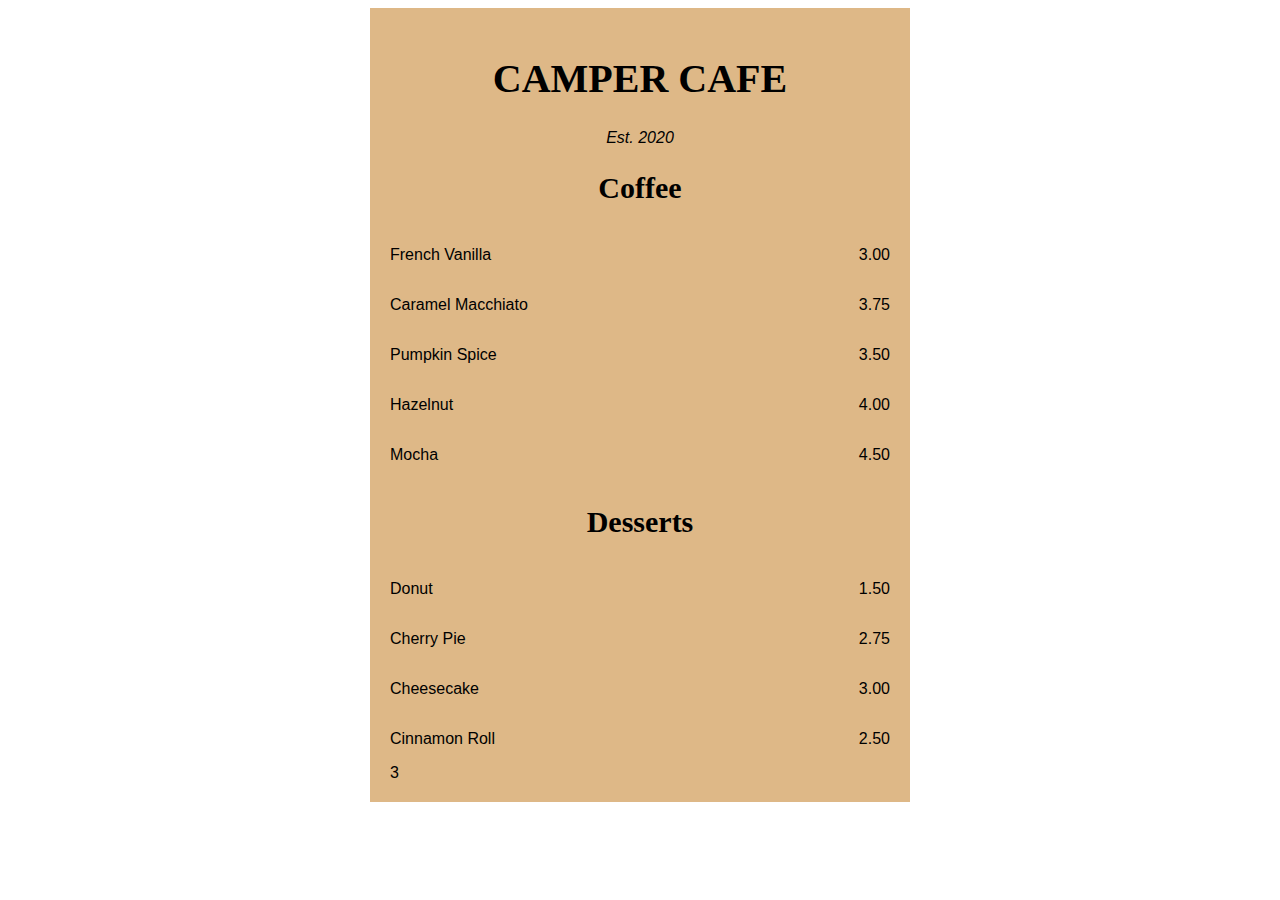
==== Cafe-Menu/index.html @ 654e441f "step 61" ====
<!DOCTYPE html> 
<html lang="en">
    <head>
        <title>Cafe Menu</title>
        <meta charset="UTF-8">
        <link rel="stylesheet" href="styles.css">
        <meta name="viewport" content="width=device-width, initial-scale=1.0"/>
      
    </head>

    <body>
        <div class="menu">
            <main>
                <h1>CAMPER CAFE</h1>
                <p class="established">Est. 2020</p>
    
                <section> 
                    <h2>Coffee</h2>

                    <article class="item">
                        <p class="flavor">French Vanilla</p><p class="price">3.00</p>
                    </article>

                    <article class="item">
                        <p class="flavor">Caramel Macchiato</p><p class="price">3.75</p>
                    </article>

                    <article class="item">
                        <p class="flavor">Pumpkin Spice</p><p class="price">3.50</p>
                    </article>

                    <article class="item">
                        <p class="flavor">Hazelnut</p><p class="price">4.00</p>
                    </article>

                    <article class="item">
                        <p class="flavor">Mocha</p><p class="price">4.50</p>
                    </article>

                </section>

                <section>
                    <h2>Desserts</h2>
                    <article class="item">
                        <p class="dessert">Donut</p><p class="price">1.50</p>
                    </article>

                    <article class="item">
                        <p class="dessert">Cherry Pie</p><p class="price">2.75</p>
                    </article>

                    <article class="item">
                        <p class="dessert">Cheesecake</p><p class="price">3.00</p>
                    </article>

                    <article class="item">
                        <p class="dessert">Cinnamon Roll</p><p class="price">2.50</p>
                    </article>
                </section>
            </main>
            <footer>
                3
            </footer>
        </div>
    </body>
</html>
---- Cafe-Menu/styles.css ----
h1, h2, p { 
    text-align: center;
}

h1, h2 {
    font-family: Impact, serif;
}

h1 {
    font-size: 40px;
}

h2 {
    font-size: 30px;
}
body {
    
    background-image: url(https://cdn.freecodecamp.org/curriculum/css-cafe/beans.jpg);
    font-family: sans-serif;
} 

.menu {
    width:  80%;
    background-color: burlywood;
    margin-left: auto;
    margin-right: auto;
    padding: 20px;
    max-width: 500px;
}

.flavor, .dessert {
    text-align: left;
    width: 75%;
}

.price {
    text-align: right;
    width: 25%;
}

.item p {
    display: inline-block;
}

.established {
    font-style: italic;
}
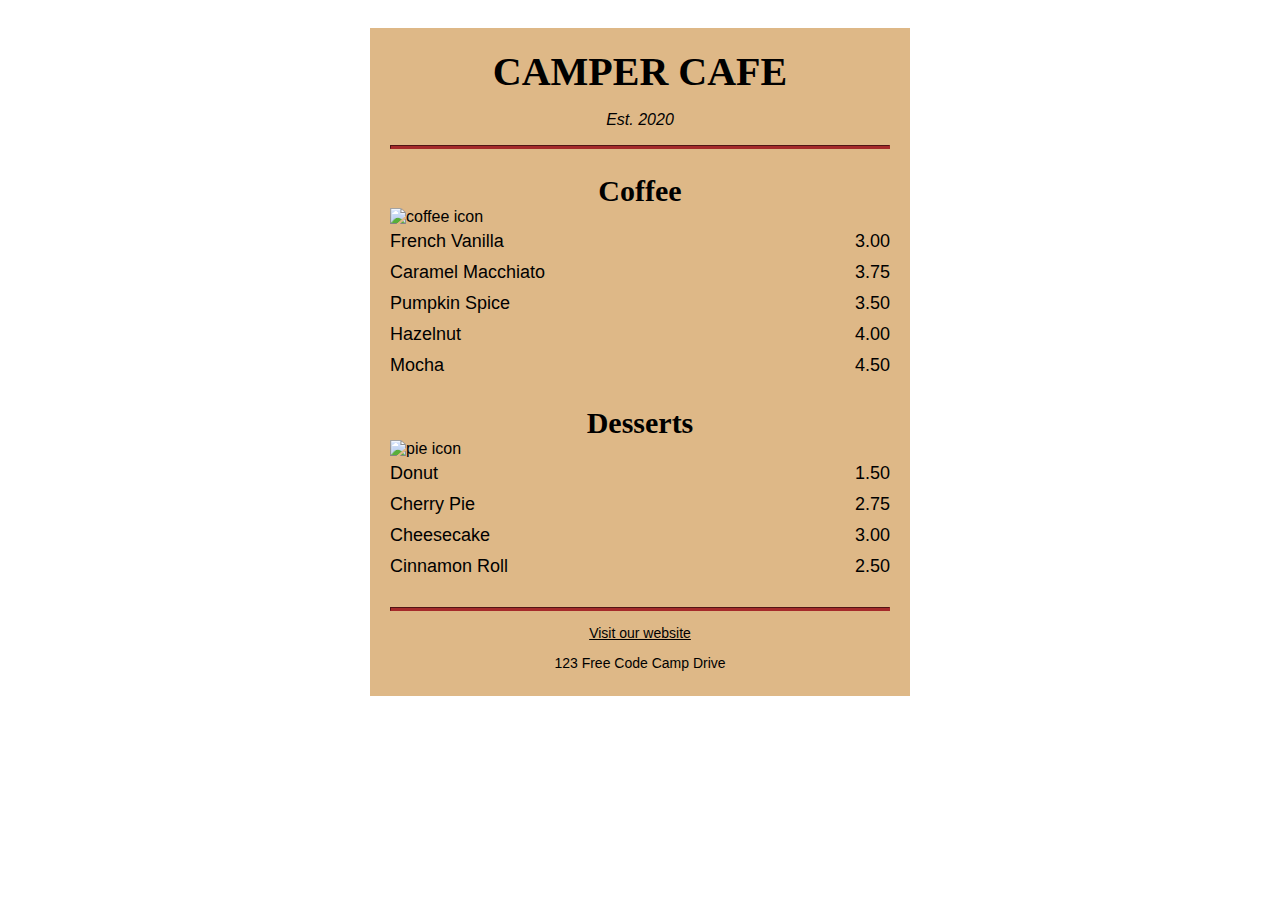
==== commit 5fe7f0dc: "finish project" ====
--- a/Cafe-Menu/index.html
+++ b/Cafe-Menu/index.html
@@ -13,9 +13,11 @@
             <main>
                 <h1>CAMPER CAFE</h1>
                 <p class="established">Est. 2020</p>
+                <hr>
     
                 <section> 
                     <h2>Coffee</h2>
+                    <img src="https://cdn.freecodecamp.org/curriculum/css-cafe/coffee.jpg" alt="coffee icon">
 
                     <article class="item">
                         <p class="flavor">French Vanilla</p><p class="price">3.00</p>
@@ -41,6 +43,7 @@
 
                 <section>
                     <h2>Desserts</h2>
+                    <img src="https://cdn.freecodecamp.org/curriculum/css-cafe/pie.jpg" alt="pie icon">
                     <article class="item">
                         <p class="dessert">Donut</p><p class="price">1.50</p>
                     </article>
@@ -58,8 +61,10 @@
                     </article>
                 </section>
             </main>
+            <hr class="bottom-line">
             <footer>
-                3
+               <p><a href="https://www.freecodecamp.org" target="_blank">Visit our website</a></p> 
+               <p class="address">123 Free Code Camp Drive</p>
             </footer>
         </div>
     </body>
--- a/Cafe-Menu/styles.css
+++ b/Cafe-Menu/styles.css
@@ -8,17 +8,33 @@
 
 h1 {
     font-size: 40px;
+    margin-top: 0px;
+    margin-bottom: 15px;
 }
 
 h2 {
     font-size: 30px;
 }
+
+hr {
+    height: 2px;
+    background-color: brown;
+    border-color: brown;
+    border-width: 1px;
+}
 body {
     
     background-image: url(https://cdn.freecodecamp.org/curriculum/css-cafe/beans.jpg);
     font-family: sans-serif;
+    padding: 20px;
 } 
 
+img {
+    display: block;
+    margin-left: auto;
+    margin-right: auto;
+    margin-top: -25px;
+}
 .menu {
     width:  80%;
     background-color: burlywood;
@@ -40,8 +56,40 @@
 
 .item p {
     display: inline-block;
+    margin-top: 5px;
+    margin-bottom: 5px;
+    font-size: 18px;
 }
 
 .established {
     font-style: italic;
+}
+
+.bottom-line {
+    margin-top: 25px;
+}
+
+/* FOOTER */
+footer {
+    font-size: 14px;
+}
+
+a {
+    color: black
+}
+
+a:visited {
+    color: black;
+}
+
+a:hover {
+    color: brown;
+}
+
+a:active {
+    color:brown; 
+}
+
+.address {
+    margin-bottom: 5px;
 }